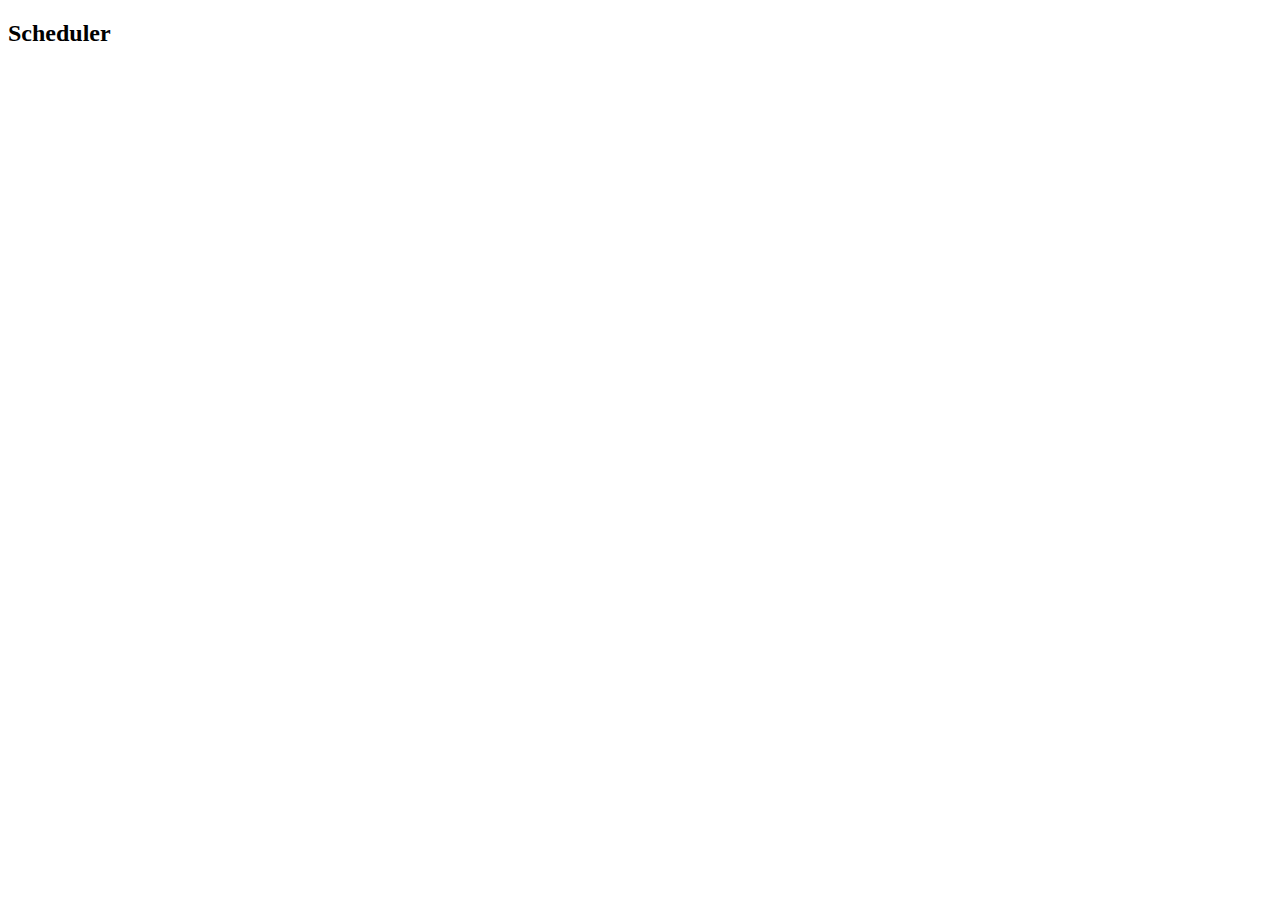
==== frontend/index.html @ 4ffbd6eb "Create index.html file" ====
<!DOCTYPE html>
<html lang="en" dir="ltr">
 <head>
   <meta charset="utf-8">
   <title>Scheduler</title>
   <link rel="stylesheet" href="styles.css">
 </head>
 <body>
   <header>
     <h2>Scheduler</h2>
   </header>
 
   <main id='main-cards'>
     <!-- Add our Time Availability options -->
 
   </main>
 
   <script src="./src/index.js"></script>
 </body>
</html>
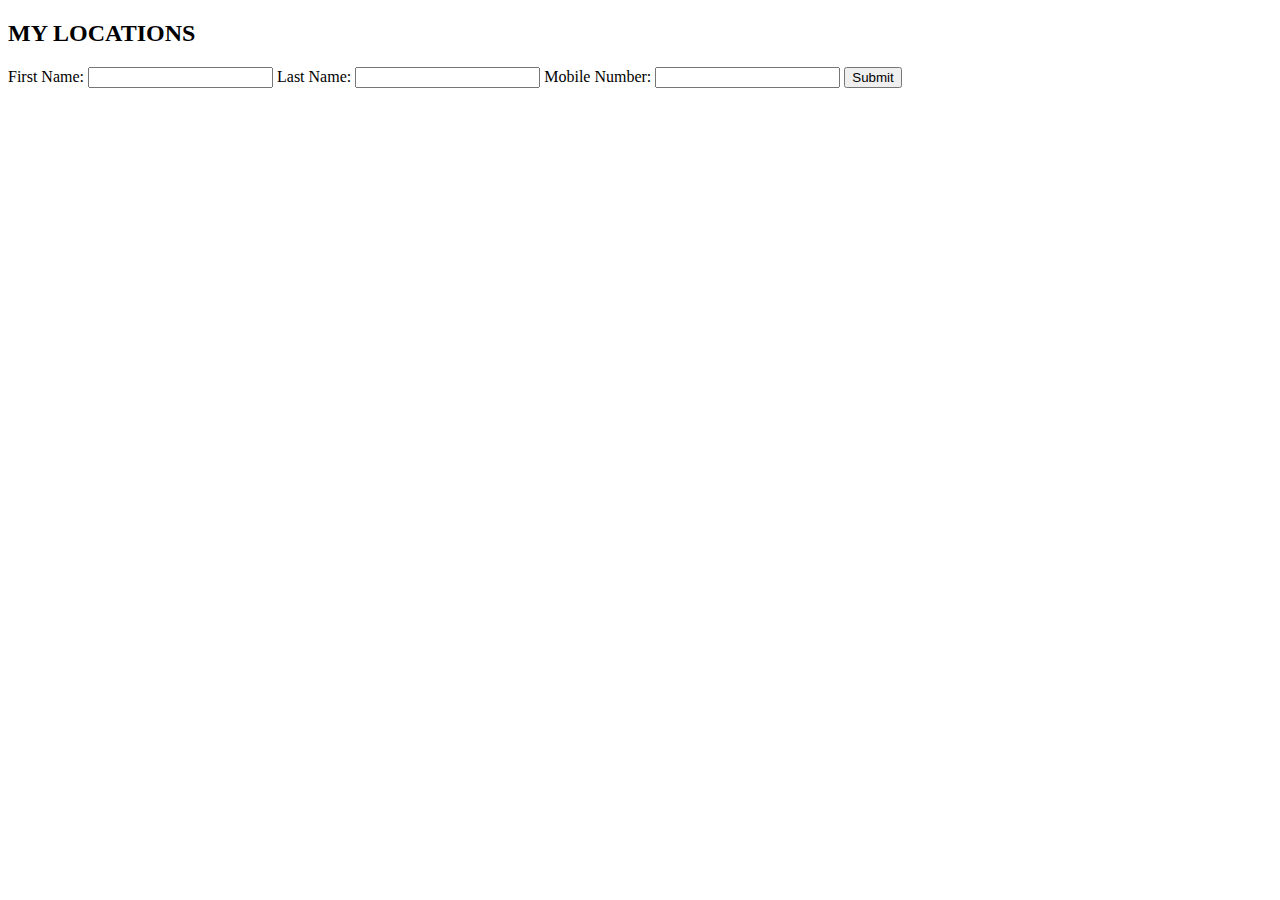
==== commit bd035130: "Update index to include user form" ====
--- a/frontend/index.html
+++ b/frontend/index.html
@@ -3,12 +3,22 @@
  <head>
    <meta charset="utf-8">
    <title>Scheduler</title>
-   <link rel="stylesheet" href="styles.css">
+   <link rel="stylesheet" href="styles.css">   
  </head>
  <body>
    <header>
-     <h2>Scheduler</h2>
+     <h2>MY LOCATIONS</h2>
    </header>
+
+   <form id="userForm">
+    <label for="">First Name:</label>
+    <input type="text" id="first_name">
+    <label for="">Last Name:</label>
+    <input type="text" id="last_name">
+    <label for="">Mobile Number:</label>
+    <input type="text" id="mobile_number">
+    <input type="submit" >
+  </form>
  
    <main id='main-cards'>
      <!-- Add our Time Availability options -->
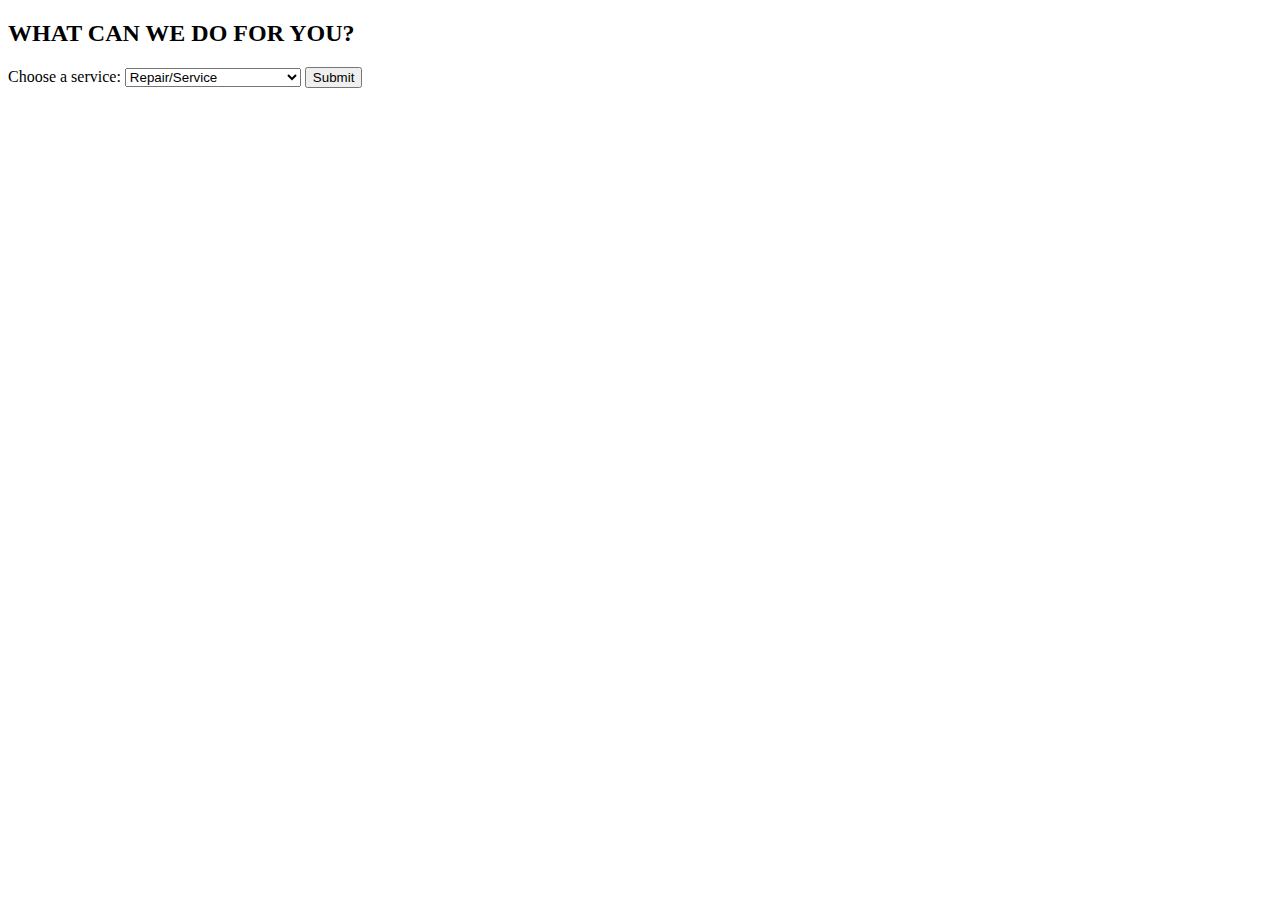
==== commit 6243a5e1: "Updated for service container" ====
--- a/frontend/index.html
+++ b/frontend/index.html
@@ -1,30 +1,46 @@
 <!DOCTYPE html>
 <html lang="en" dir="ltr">
- <head>
+  <head>
    <meta charset="utf-8">
    <title>Scheduler</title>
-   <link rel="stylesheet" href="styles.css">   
- </head>
- <body>
-   <header>
-     <h2>MY LOCATIONS</h2>
-   </header>
+   <link rel="stylesheet" href="styles/styles.css">   
+  </head>
 
-   <form id="userForm">
-    <label for="">First Name:</label>
-    <input type="text" id="first_name">
-    <label for="">Last Name:</label>
-    <input type="text" id="last_name">
-    <label for="">Mobile Number:</label>
-    <input type="text" id="mobile_number">
-    <input type="submit" >
-  </form>
- 
-   <main id='main-cards'>
-     <!-- Add our Time Availability options -->
- 
-   </main>
- 
-   <script src="./src/index.js"></script>
- </body>
+  <body>
+    <header>
+      <h2>WHAT CAN WE DO FOR YOU?</h2>
+    </header>
+
+    <div id="service-container">
+
+      <form id="serviceForm">
+        <label for="service">Choose a service:</label>
+        <select id="service" name="service">
+        <option value="Repair">Repair/Service</option>
+        <option value="Maintenance">Maintenance</option>
+        <option value="Estimate">Estimate for Replacement</option>
+        </select>
+        <input type="submit">
+      </form> <br>
+      
+    </div>
+
+
+
+
+    <!-- <form id="userForm">
+      <label for="">First Name:</label>
+      <input type="text" id="first_name">
+      <label for="">Last Name:</label>
+      <input type="text" id="last_name">
+      <label for="">Mobile Number:</label>
+      <input type="text" id="mobile_number">
+      <input type="submit" >
+    </form> -->
+    
+    <script src="./src/service.js"></script>
+    <script src="./src/location.js"></script>
+    <script src="./src/user.js"></script>
+    <script src="./src/index.js"></script>
+  </body>
 </html>